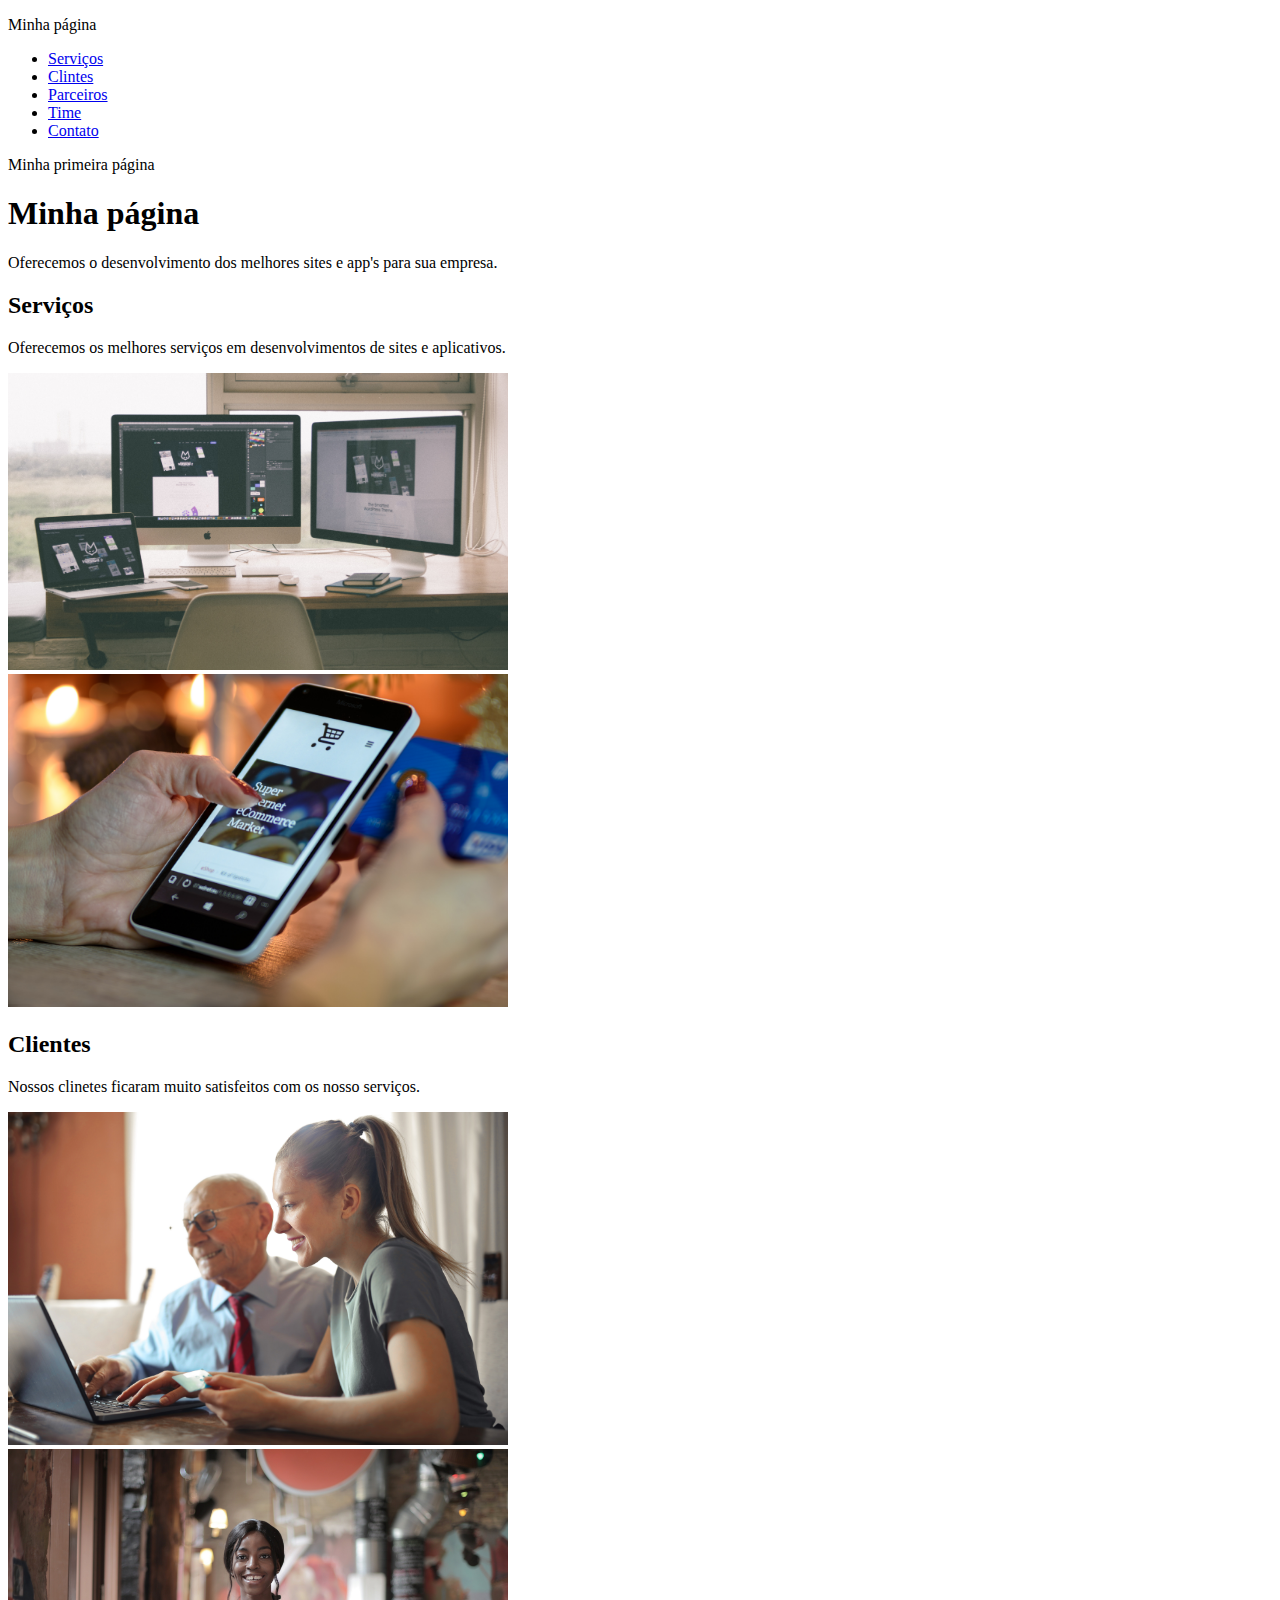
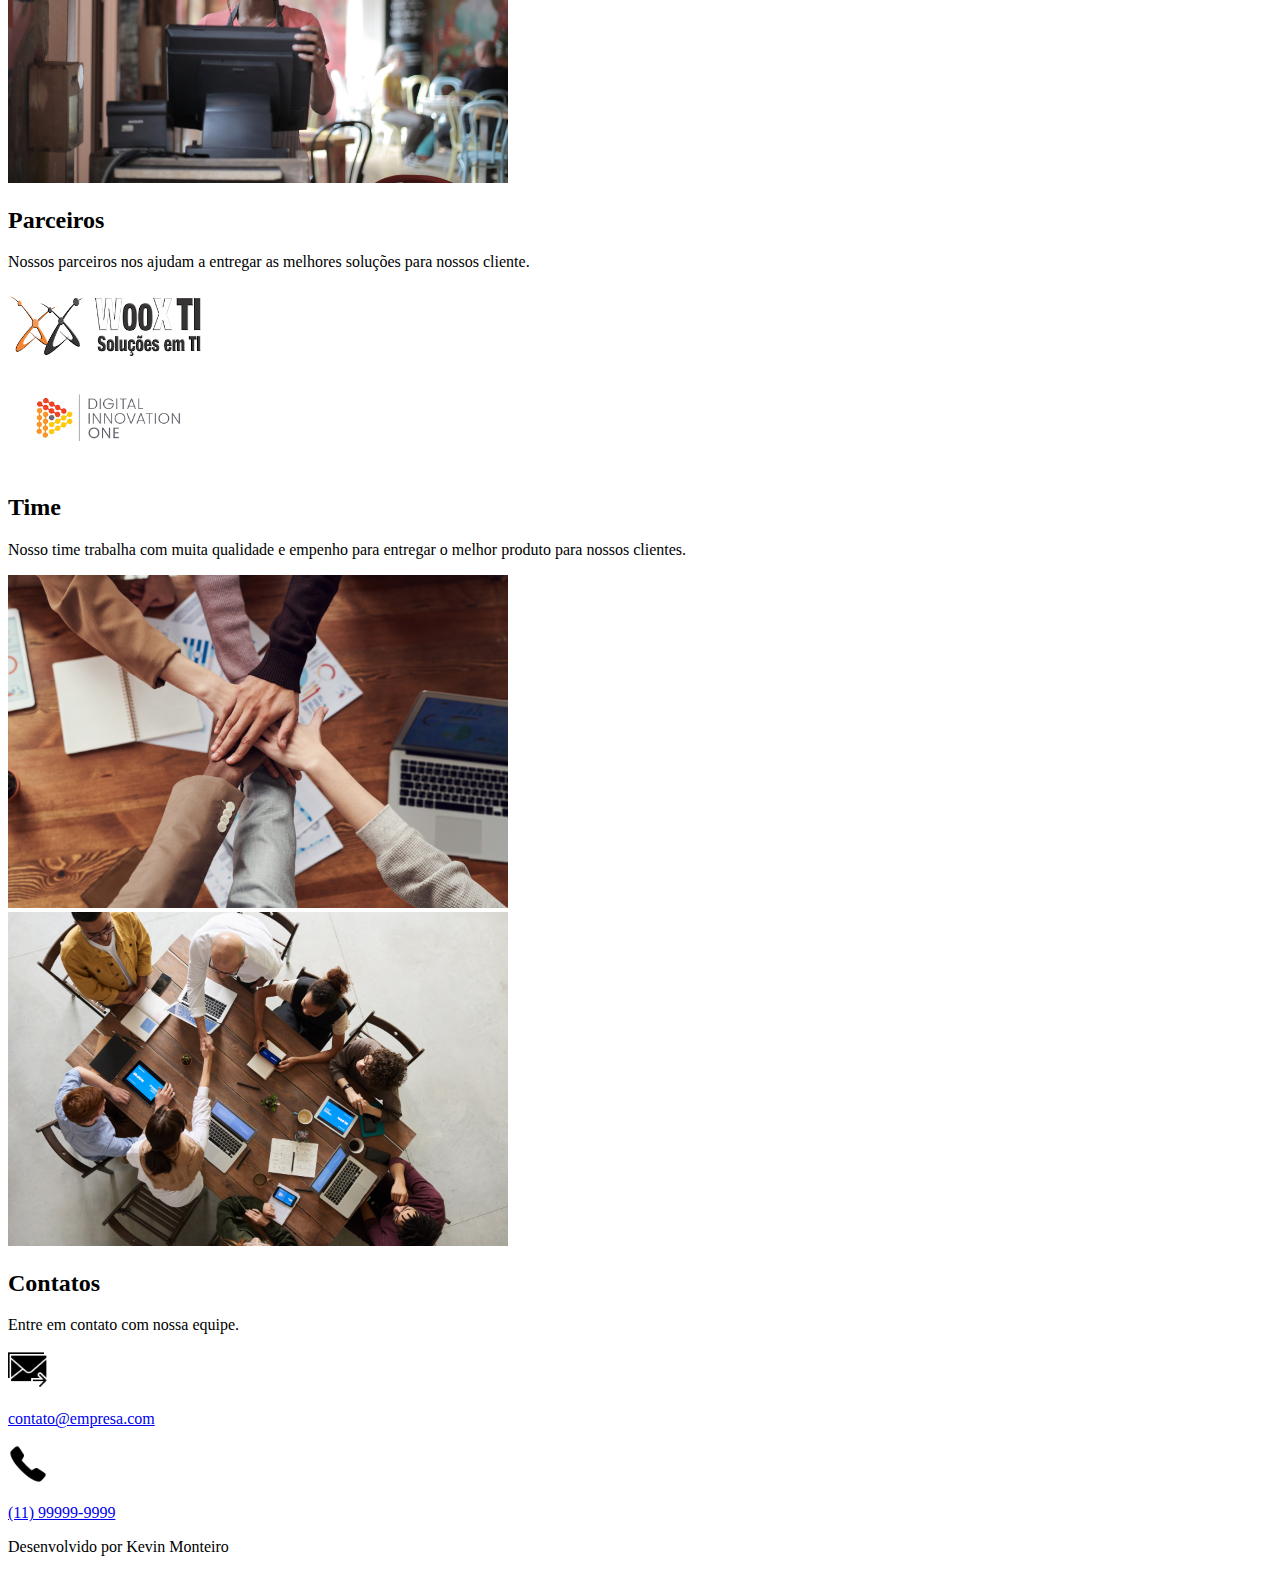
==== index.html @ b3dec0f1 "Criando pagina HTML e estruturando em seção" ====
<!DOCTYPE html>
<html lang="pt-br">
    <head>
        <meta charset="utf-8">
        <title>Página Principal</title>
    </head>
    <body>
        <nav>
            <p>Minha página</p>
            <ul>
                <li><a href="#servicos">Serviços</a></li>
                <li><a href="#clientes">Clintes</a></li>
                <li><a href="#parceiros">Parceiros</a></li>
                <li><a href="#time">Time</a></li>
                <li><a href="#contato">Contato</a></li>
            </ul>
        </nav>
        <p>Minha primeira página</p>
        <header>
            <h1>Minha página</h1>
            <p>Oferecemos o desenvolvimento dos melhores sites e app's para sua empresa.</p>
        </header>
        <section id="servicos">
            <h2>Serviços</h2>
            <p>Oferecemos os melhores serviços em desenvolvimentos de sites e aplicativos.</p>
            <div>
                <img src=img/site.jpg width="500">
            </div>
            <div>
                <img src="img/app.jpg" width="500">
            </div>
        </section>
        <section id="clientes">
            <h2>Clientes</h2>
            <p>Nossos clinetes ficaram muito satisfeitos com os nosso serviços.</p>
            <div>
                <img src="img/cliente1.jpg" width="500">
            </div>
            <div>
                <img src="img/cliente2.jpg" width="500">
            </div>
        </section>
        <section id="parceiros">
            <h2>Parceiros</h2>
            <p>Nossos parceiros nos ajudam a entregar as melhores soluções para nossos cliente.</p>
            <div>
                <a href="https://www.wooxti.com.br/" target="_blank"><img src="img/wooxti.png" width="200"></a>
            </div>
            <div>
                <a href="https://web.digitalinnovation.one/" target="_blank"><img src="img/dio.png" width="200"></a>
            </div>
        </section>
        <section id="time">
            <h2>Time</h2>
            <p>Nosso time trabalha com muita qualidade e empenho para entregar o melhor produto para nossos clientes.</p>
            <div>
                <img src="img/time.jpg" width="500">
            </div>
            <div>
                <img src="img/time2.jpg" width="500">
            </div>
        </section>
        <section id="contato">
            <h2>Contatos</h2>
            <p>Entre em contato com nossa equipe.</p>
            <div>
                <a href="mailto:contato@empresa.com"><img src="img/email.png" width="40"></a>
                <p><a href="mailto:contato@empresa.com">contato@empresa.com</a></p>
            </div>
            <div>
                <a href="tel:011 999999999"><img src="img/phone.png" width="40"></a>
                <p><a href="tel:011 999999999">(11) 99999-9999</a></p>
            </div>
        </section>
        <footer>
            <p>Desenvolvido por Kevin Monteiro</p>
        </footer>
    </body>  
</html>
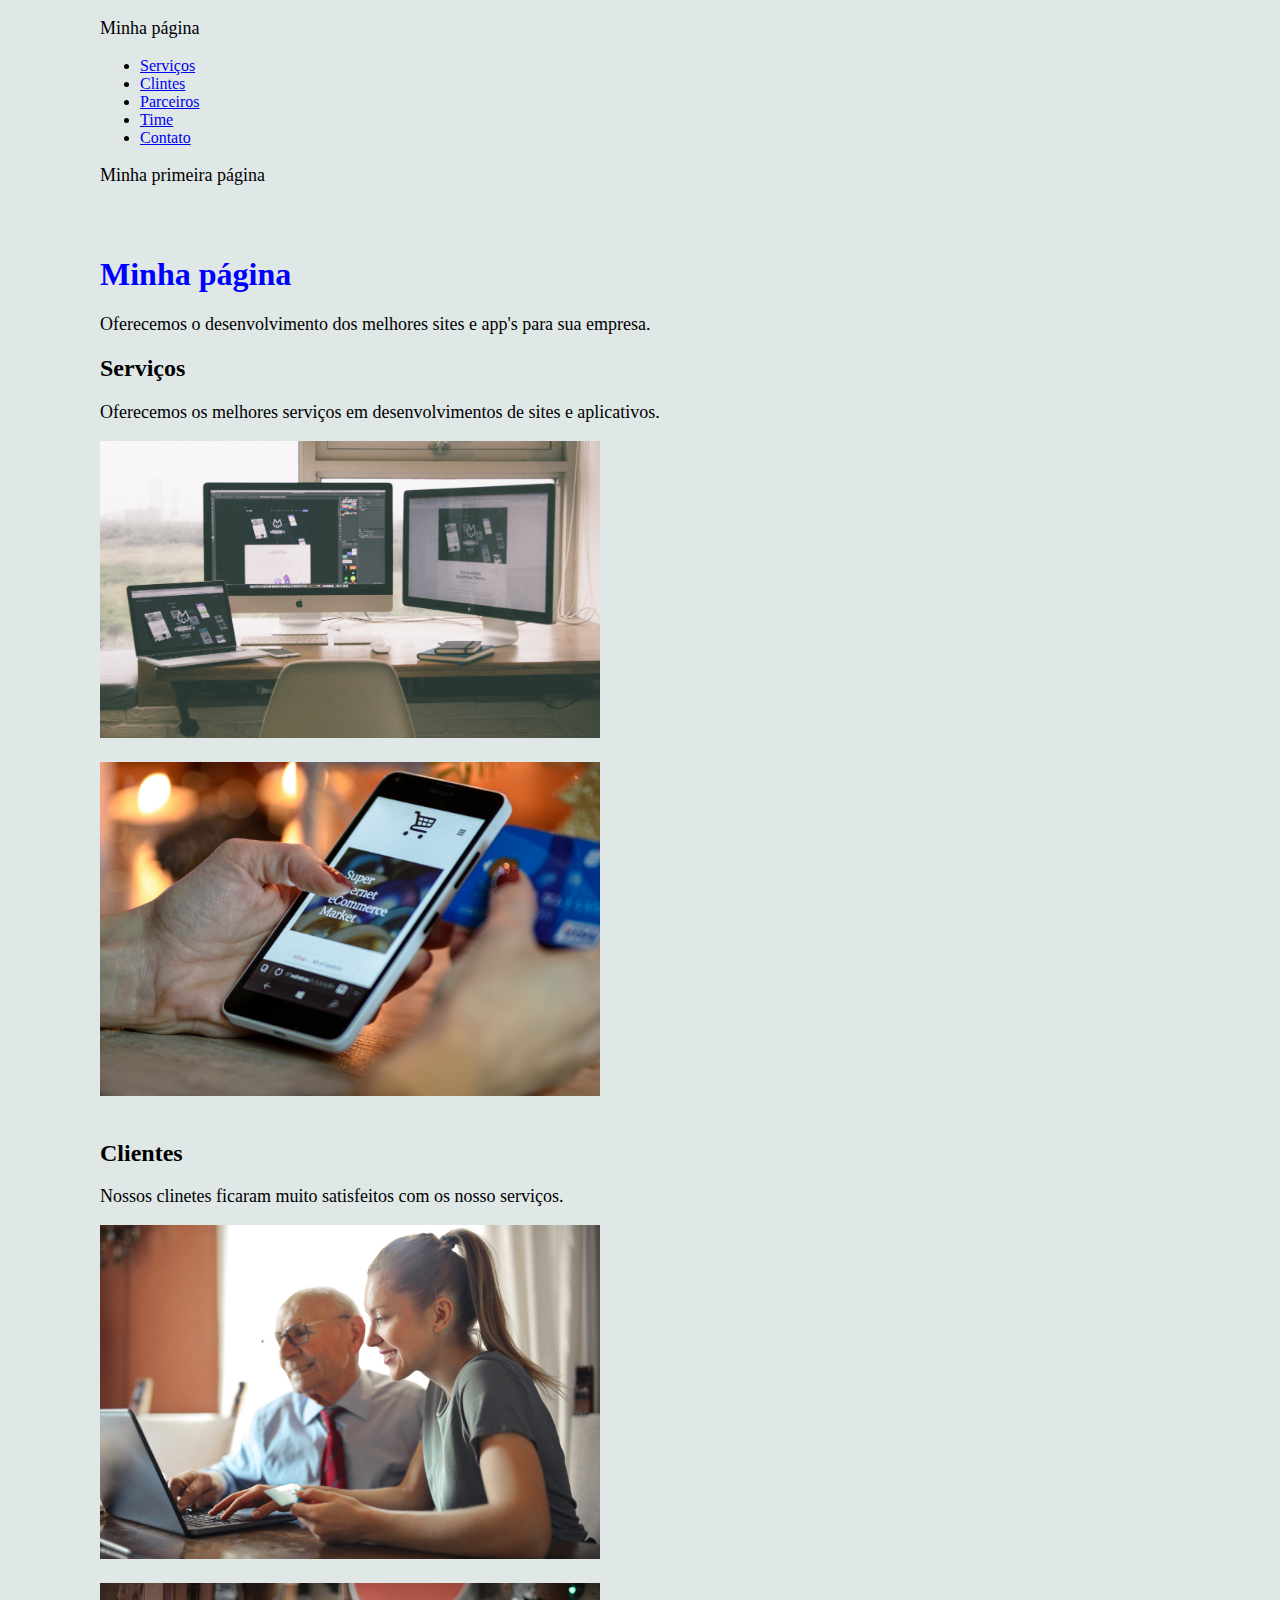
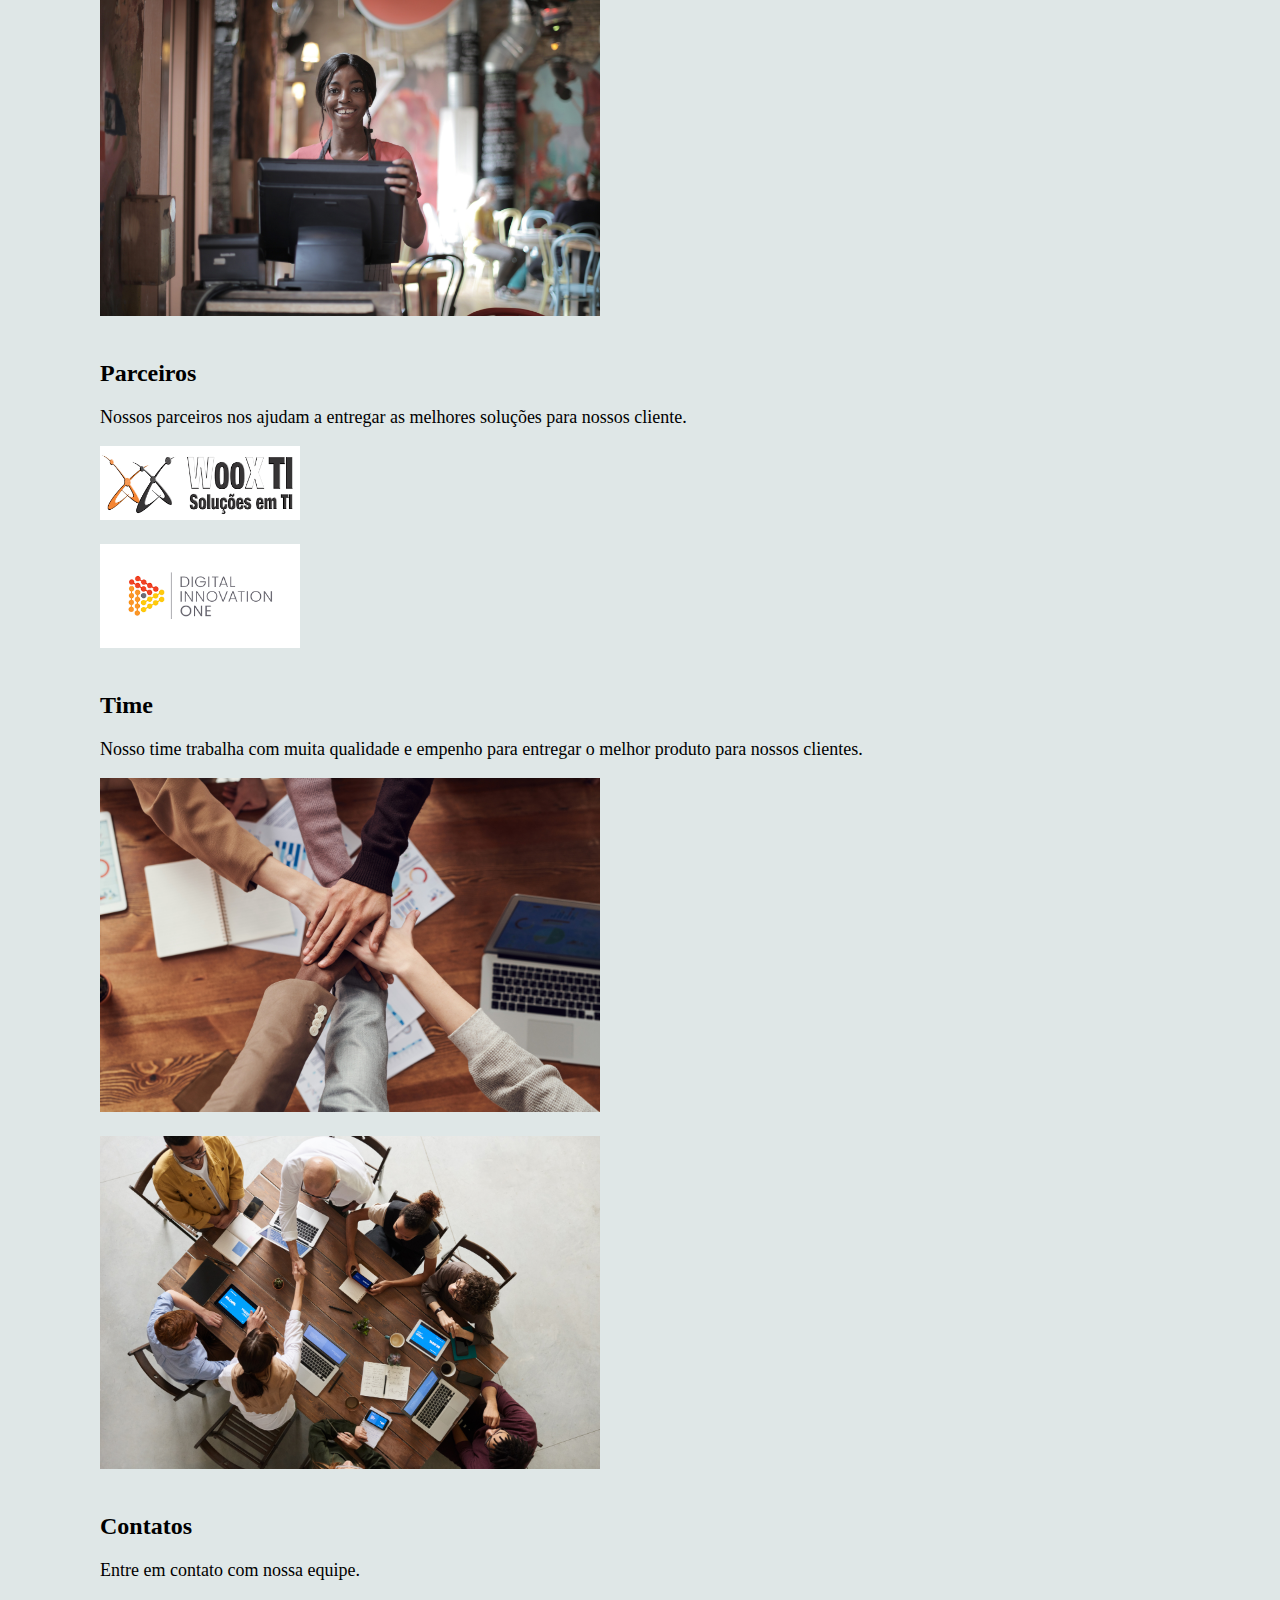
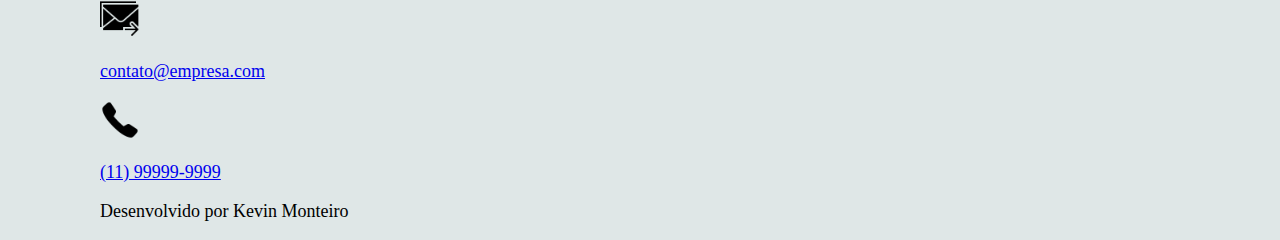
==== commit a0f5c798: "Incluindo CSS" ====
--- a/index.html
+++ b/index.html
@@ -3,6 +3,7 @@
     <head>
         <meta charset="utf-8">
         <title>Página Principal</title>
+        <link rel="stylesheet" type="text/css" href="css/style.css">
     </head>
     <body>
         <nav>
@@ -64,11 +65,11 @@
             <h2>Contatos</h2>
             <p>Entre em contato com nossa equipe.</p>
             <div>
-                <a href="mailto:contato@empresa.com"><img src="img/email.png" width="40"></a>
+                <a href="mailto:contato@empresa.com"><img src="img/email.png" width="40" class="icones"></a>
                 <p><a href="mailto:contato@empresa.com">contato@empresa.com</a></p>
             </div>
             <div>
-                <a href="tel:011 999999999"><img src="img/phone.png" width="40"></a>
+                <a href="tel:011 999999999"><img src="img/phone.png" width="40" class="icones"></a>
                 <p><a href="tel:011 999999999">(11) 99999-9999</a></p>
             </div>
         </section>
--- a/css/style.css
+++ b/css/style.css
@@ -0,0 +1,30 @@
+body{
+    background: rgb(223, 231, 231);
+    margin-left: 100px;
+    margin-right: 200px;
+}
+
+header {
+    margin-top: 70px;
+}
+
+h1 {
+    color: blue;
+    font-family: fantasy;
+}
+
+h2 {
+    font-family: fantasy;
+}
+
+p {
+    font-size: 18px;
+}
+
+img {
+    margin-bottom: 20px;
+}
+
+.icones {
+    margin-bottom: 0px;
+}